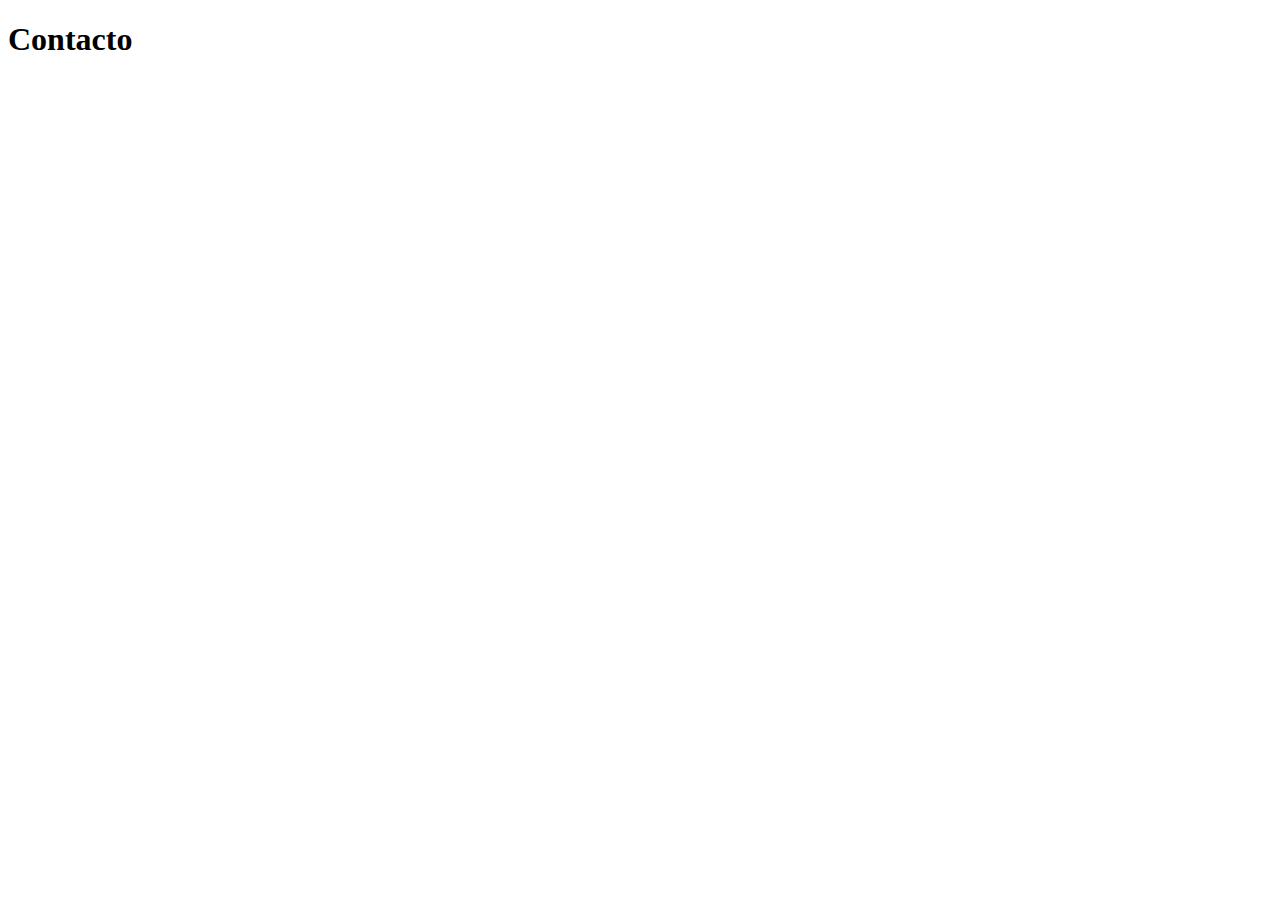
==== contacto.html @ 4723921b "primer commit" ====
<!DOCTYPE html>
<html lang="en">
<head>
    <meta charset="UTF-8">
    <meta http-equiv="X-UA-Compatible" content="IE=edge">
    <meta name="viewport" content="width=device-width, initial-scale=1.0">
    <title>Document</title>
</head>
<body>
    <h1>Contacto</h1>
</body>
</html>
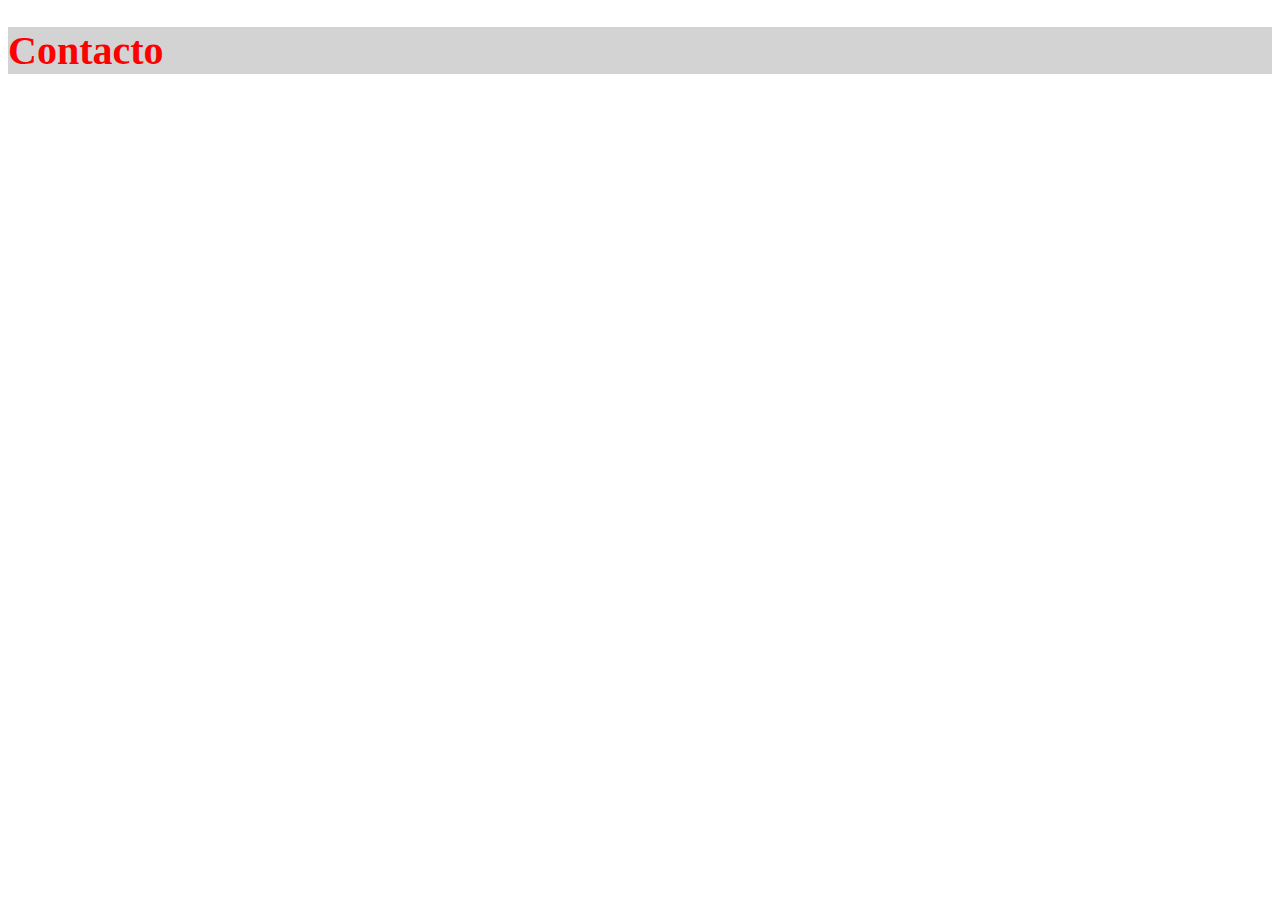
==== commit 3c2dce45: "Estilos vinculados" ====
--- a/contacto.html
+++ b/contacto.html
@@ -4,6 +4,7 @@
     <meta charset="UTF-8">
     <meta http-equiv="X-UA-Compatible" content="IE=edge">
     <meta name="viewport" content="width=device-width, initial-scale=1.0">
+    <link rel="stylesheet" href="estilos.css">
     <title>Document</title>
 </head>
 <body>
--- a/estilos.css
+++ b/estilos.css
@@ -0,0 +1,5 @@
+h1 {
+    font-size: 40px;
+    color: red;
+    background: lightgray;
+}
